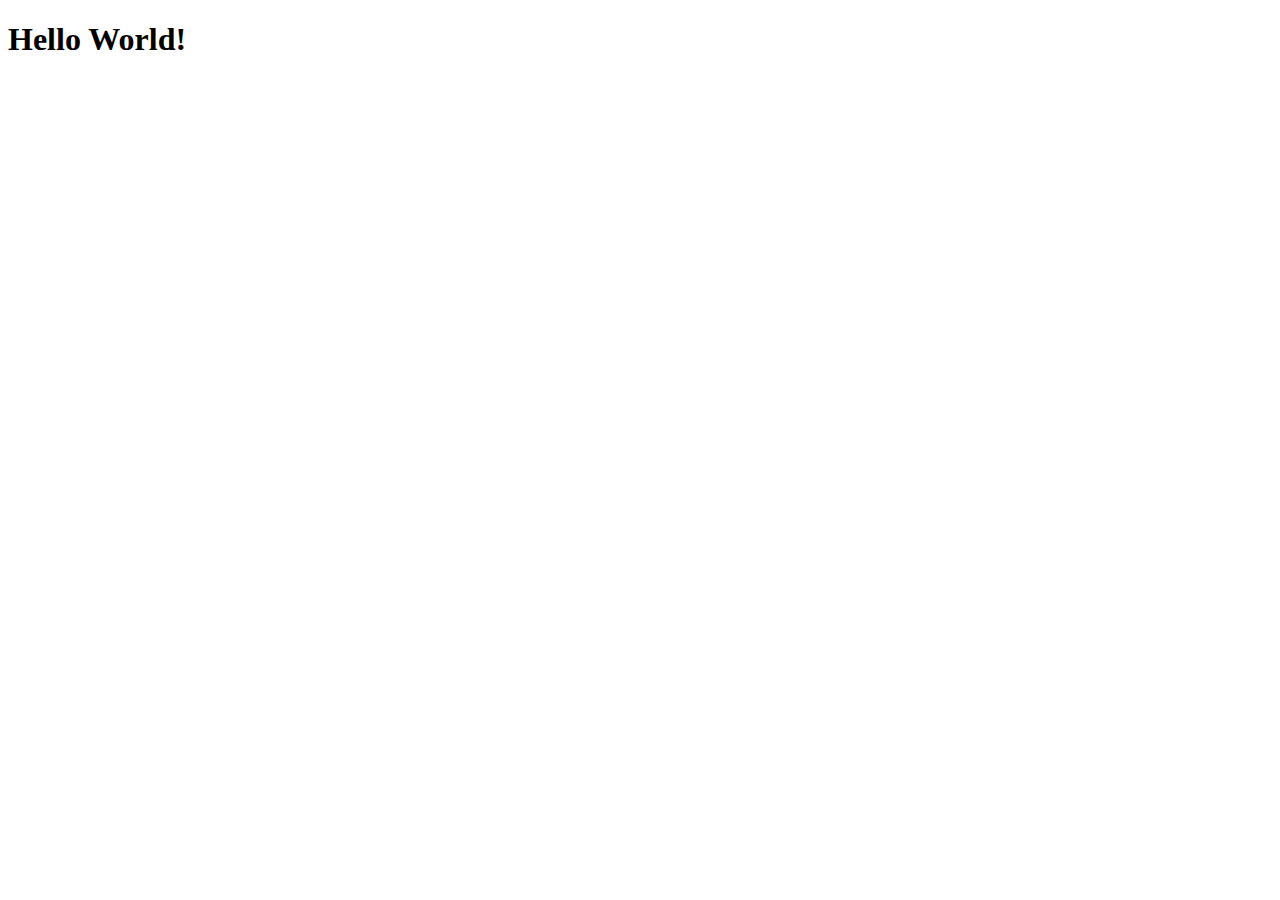
==== site/index.html @ 04c3f865 "My first page, not really." ====
<!DOCTYPE html>
<html>
<head>
	<meta charset="utf-8">
	<meta name="viewport" content="width=device-width, initial-scale=1">
	<title>Hello World!</title>
</head>
<body>
<h1>Hello World!</h1>
</body>
</html>
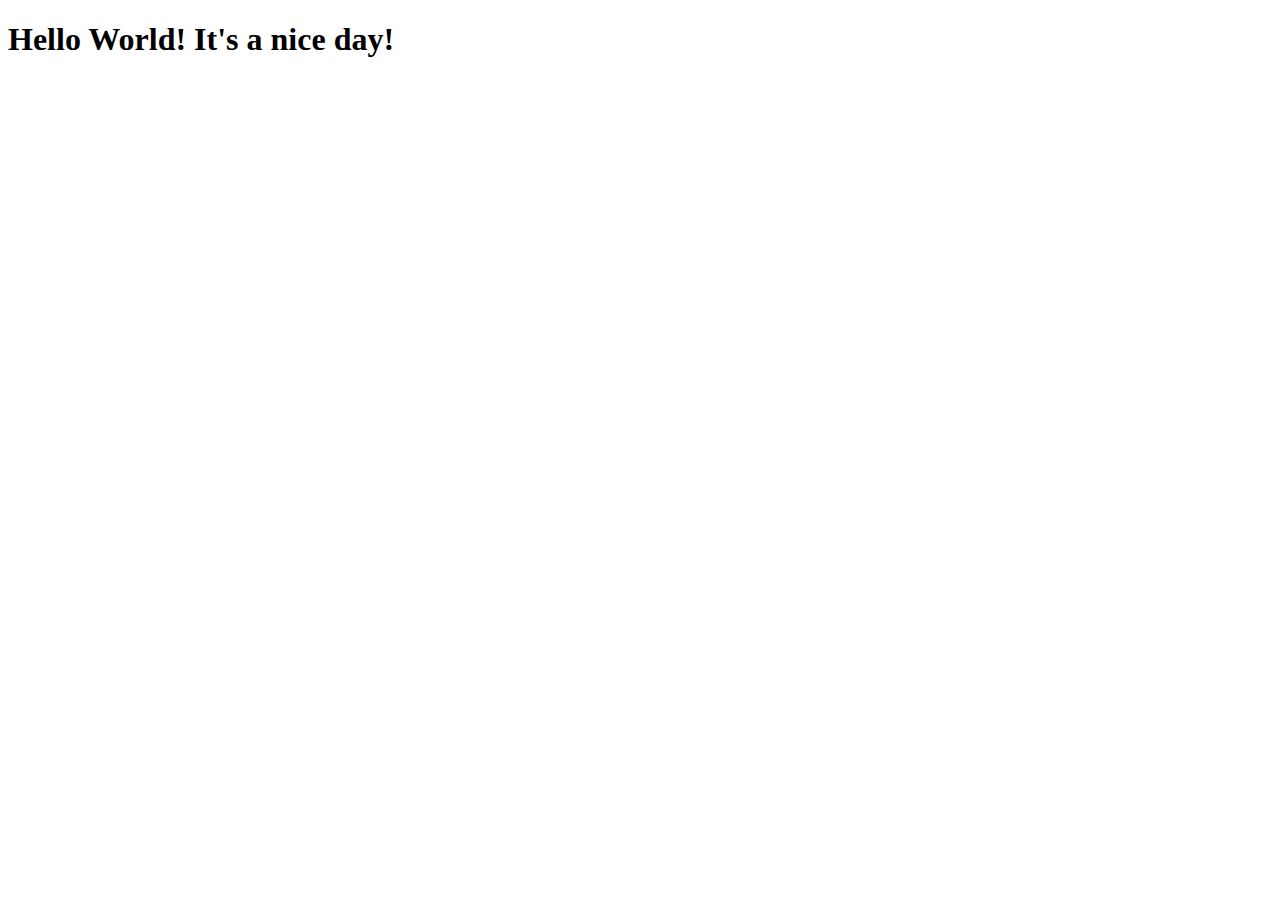
==== commit 1f1610d4: "Small addition" ====
--- a/site/index.html
+++ b/site/index.html
@@ -6,6 +6,6 @@
 	<title>Hello World!</title>
 </head>
 <body>
-<h1>Hello World!</h1>
+<h1>Hello World! It's a nice day!</h1>
 </body>
 </html>